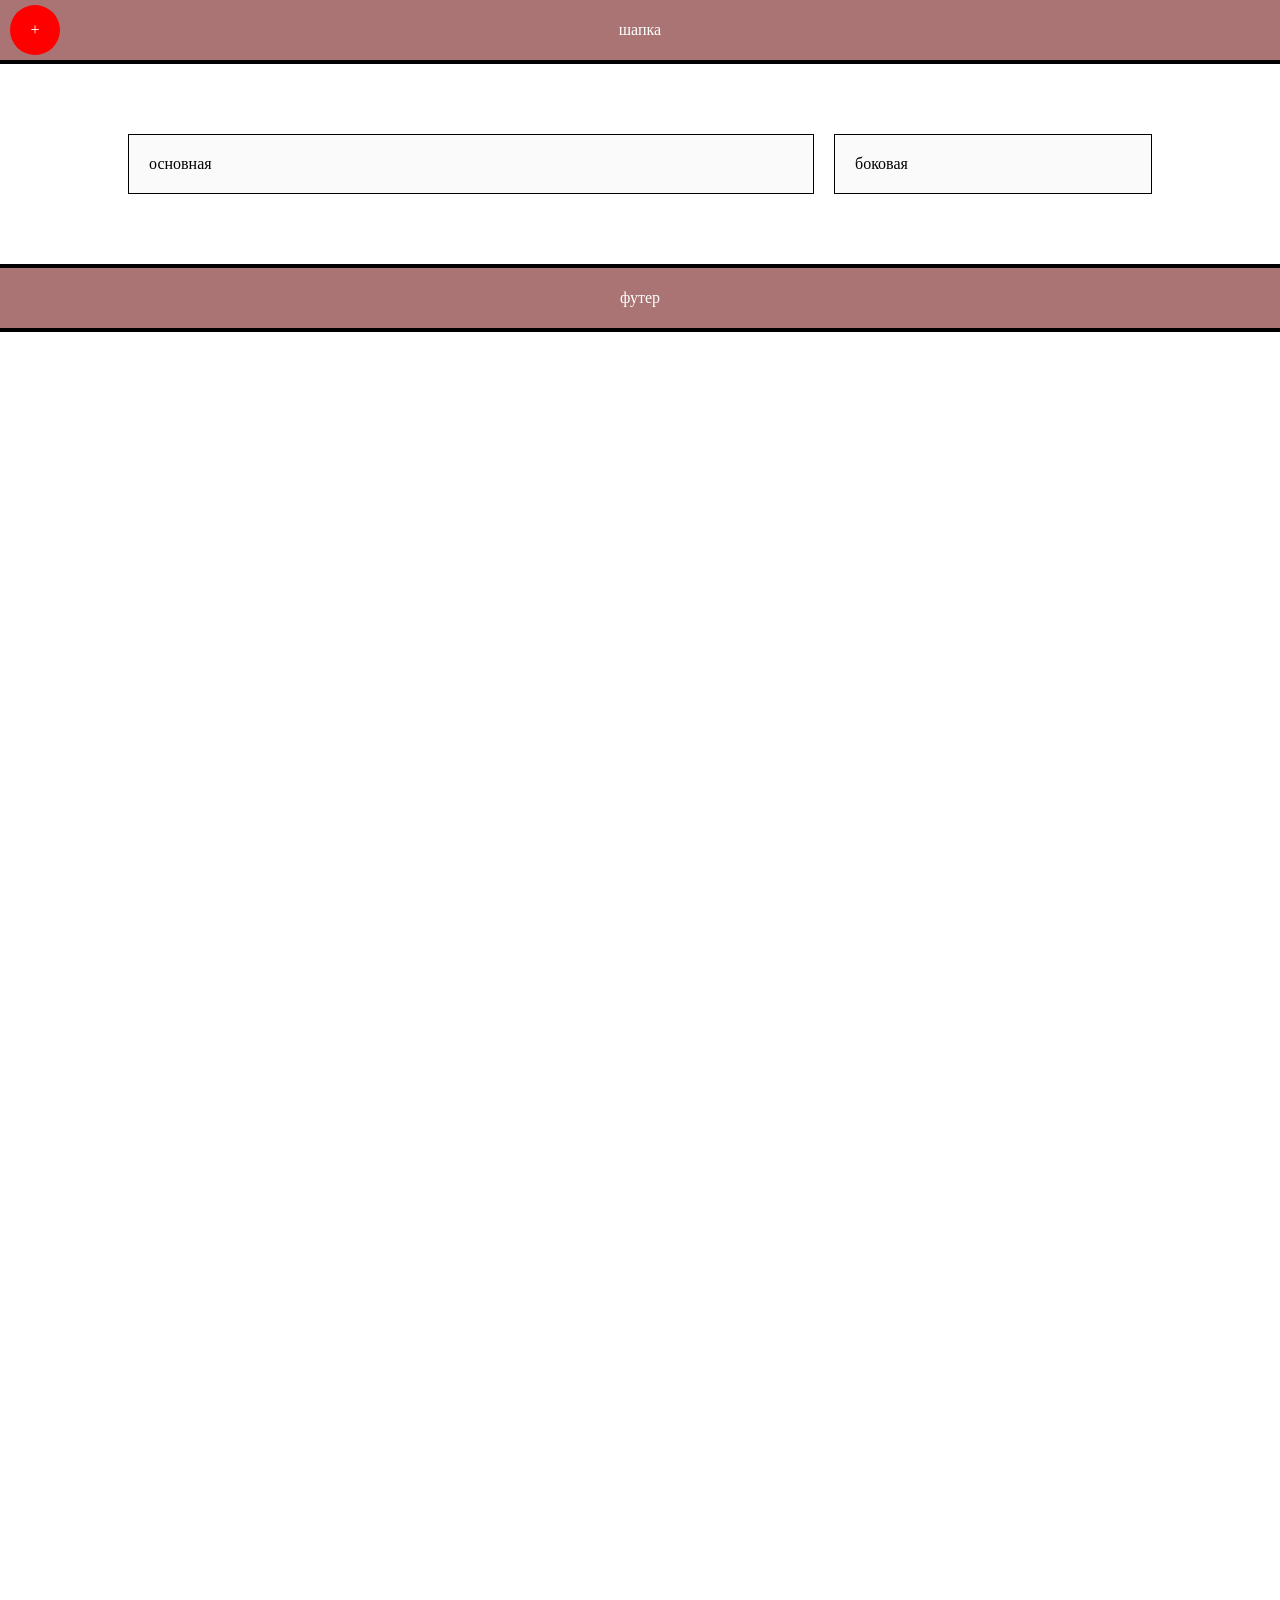
==== guy/guy.html @ c8497008 "мой первый сайт на flexbox" ====
<!DOCTYPE html>
<html lang="en">
<head>
    <meta charset="UTF-8">
    <meta name="viewport" content="width=device-width, initial-scale=1.0">
    <title>HTML+CSS</title>
    <link rel="stylesheet" href="style.css">
</head>
<body>
    <!--<p class="lox">Lorem ipsum, dolor sit amet consectetur adipisicing elit. Quae nesciunt 
        ipsum possimus <b id="ada">aperiam quam</b> consectetur cupiditate nihil officiis magni 
        dignissimos laudantium veniam ad <b>provident</b>, soluta impedit cum quos
        repellendus non!</p>

        <div>
            <p>Lorem ipsum dolor sit amet <b> adipisicing elit.</b> 
                Voluptas, <i>voluptate</i>.</p>
        </div>
        <a href="#" class="afg">Ссылкаа</a>

        <input type="text" placeholder="ведите тексть " >

        <p class="txt">adahan </p>
        <p class="txt"></p>

        <div id="dad"> sam guy</div>
        <hr>

        <a href="#" class="main">ссылка</a>

        <div id="fg"></div>
        <div id="fgg"></div>
    <p class="main">Lorem ipsum dolor sit amet consectetur, adipisicing elit. Repellat voluptatibus in ratione porro consectetur id,
         suscipit aliquam. Corporis laborum dolor iure reprehenderit natus, 
        explicabo dolore nulla pariatur omnis a magnam!</p>
    <div class="blok">
        simpl
    </div>
    <span class="blok">simpl</span>
    <div id="dag" class="blok"></div>
    <div id="dagg" class="blok"></div>-->
    <div id="blok">шапка </div>
<div class="container">
    <div id="main">основная </div>
    <div id="as">боковая </div>
</div>    
    <div id="food">футер</div>
    <div id="dagg" class="blok">+</div>
    </body>
</html>
---- guy/style.css ----
/*.lox {
    color: brown;
}

#ada {
    color: blue;
}

div b, div i {
    color: green;
}
а чтоб закрыть нуно 

.afg {
    color: red;
    text-decoration: none;
}

.afg:hover {
    color: green;
    text-decoration: underline;
    text-decoration-color: royalblue;
    cursor: pointer;
}

.lox:active{
    text-decoration: line-through;
}

a:visited{
    text-decoration: line-through;
    color: gray;
}

input:disabled{color: hotpink;}
input:focus{color: purple;}
input{color: royalblue;}

p.txt:empty {color: orange;}

p.txt:empty::after {content: 'adaguy';}

#dad::after { content: '123';
color: red;
text-decoration: line-through;}


p:last-of-type{text-decoration: line-through;}

новый 
.main {
    color: red;
text-decoration: none;
}

.main:hover{
    color: green;
    text-decoration: underline;
    text-decoration-color: black;
}

#fg{
    background-color: rgb(170, 170, 231);
    background-image: url('data:image/png;base64,');
    background-repeat: no-repeat;
    background-position: left;
}

color: rgb(85, 85, 136);
background:  rgb(170, 170, 231) url('data:image/png;base64,')
no-repeat center top; height: 500px;
background-size: cover;
background-attachment: fixed;
}

#fgg{
    height: 2000px;
}

@import url('https://fonts.googleapis.com/css2?family=Playwrite+BR:wght@100..400&display=swap');


.main{
    color: red;
    text-align: center;
    font-size: 20px;
    font-style: italic;
    font-weight: bold;
    font-family: '';

    text-transform: lowercase;
    word-spacing: 10px;
    letter-spacing: 3px;
    line-height: 50px;

}

*{
    margin: 0;
    padding: 0;
}

.blok{
    background: red;
    height: 200px;
    width: 200px;
    border: 7px dotted black;
    border-bottom: 0;
    border-top-style: solid;
    border-style: double;

    border-radius: 15px 50% 50% 15px;
    opacity: 0.8;
    margin: 20px 10%;
    padding: 20px 10px ;

display: block;
}

*{
    margin: 0;
    padding: 0;
}

.blok{
    width: 200px;
    height: 200px;
    margin: 20px;
    background: red;
}


#dag{
    float: left;
}

#dagg{
    float: left;
    background: blue;
}*/


/*#main{
    width: 50%;
    margin-left: 10%;
    background: #fafafa;
    border: 1px solid black;
    padding: 20px 2.5%;
    float: left;
}

#as{
    width: 20%;
    background: #fafafa;
    border: 1px solid black;
    padding: 20px 2.5%;
    float: left;
    margin-left: 5%;
    position: relative;
    bottom: -10px;
    left: 2px;
}*/


*{
    margin: 0;
    padding: 0;
}

body{
    height: 2000px;
}

#blok, #food{
    height: 60px;
    background: rgb(170, 116, 116);
    text-align: center;
    border-bottom: 4px solid black;
    color: white;
    line-height: 60px;
    margin-bottom: 50px;
}


.container{
    display: flex;
    gap: 20px;
    padding: 20px 10%;
    align-items: flex-start;
}

#main, #as{
    background: #fafafa;
    border: 1px solid black;
    padding: 20px;
    box-sizing: border-box;
}

#main{
    flex: 7;
}

#as{
    flex: 3;
}

#food{
    margin-top: 50px;
    border-top: 4px solid black;
}

#dagg{
    background: red;
    color: #fff;
    text-align: center;
    width: 50px;
    height: 50px;
    line-height: 50px;
    border-radius: 50%;
    position: fixed;
    left: 10px;
    top: 5px;
}
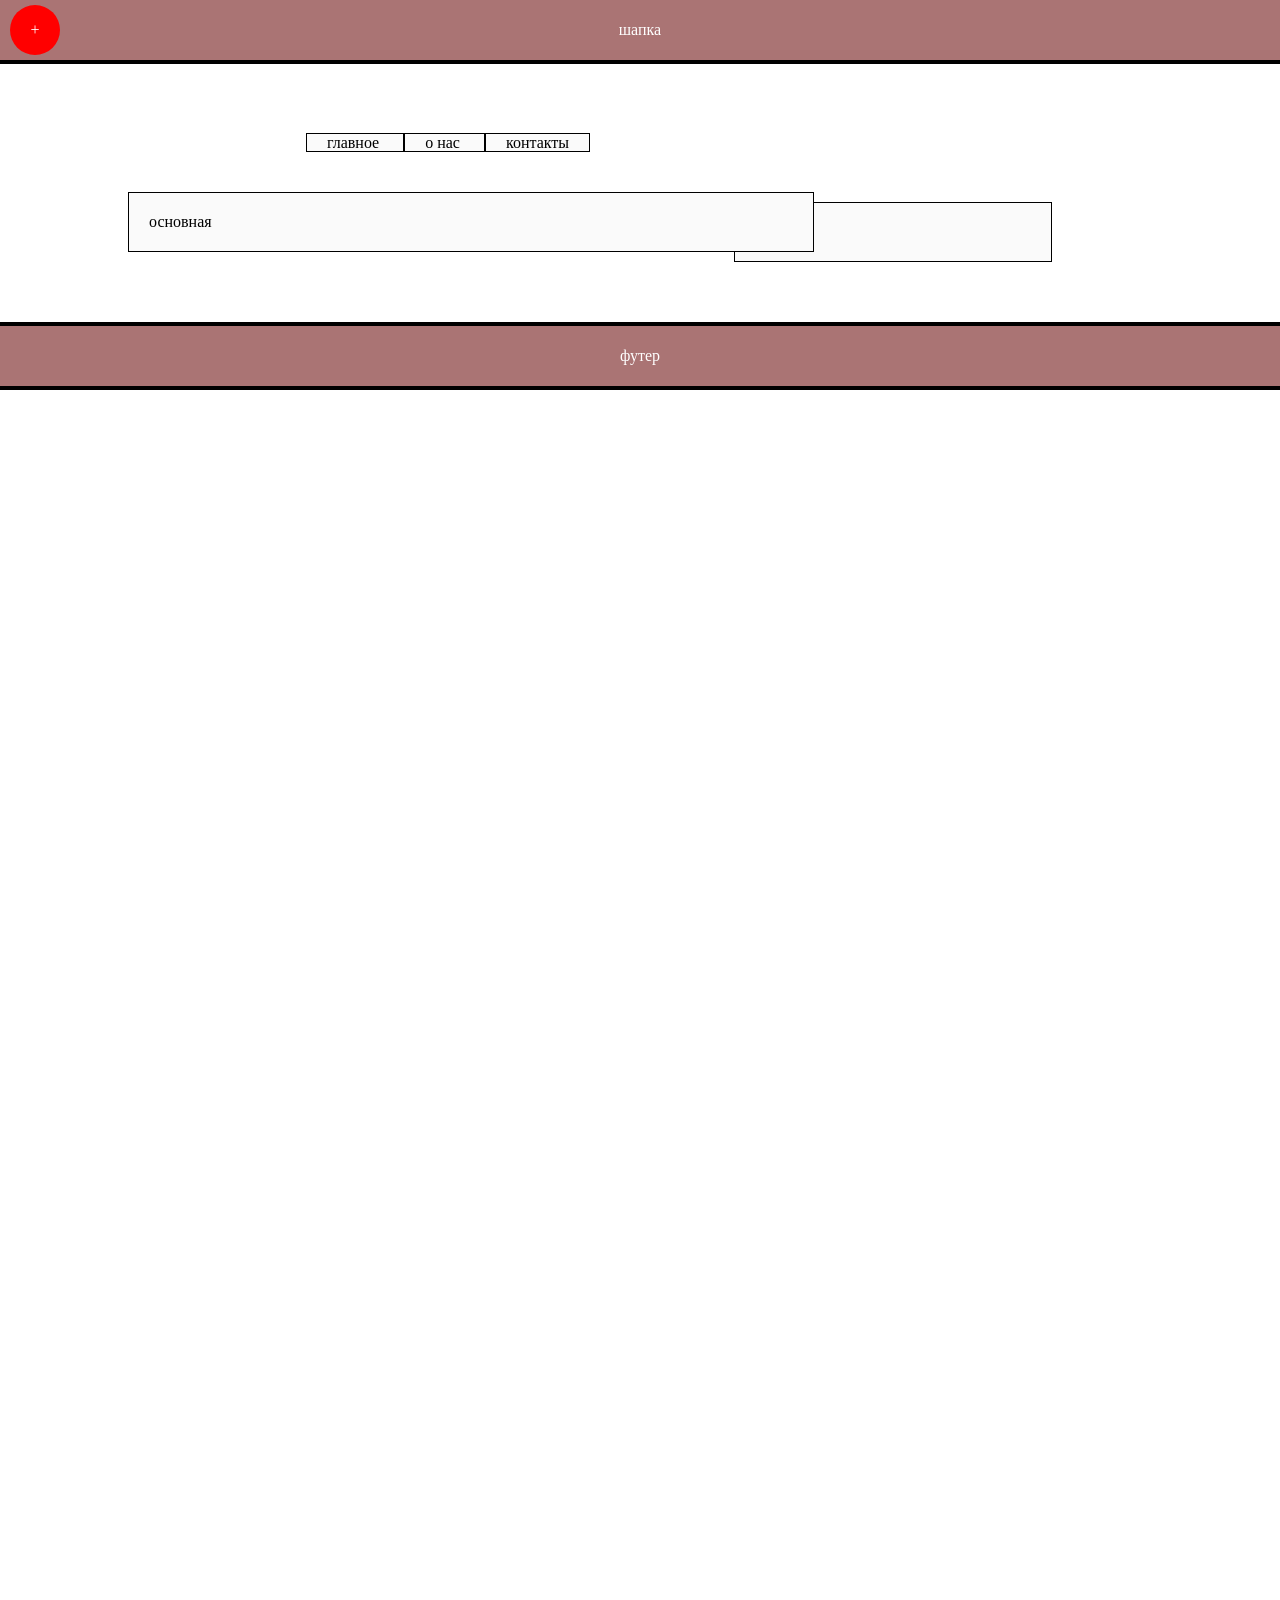
==== commit 9fd9c828: "добавил таблицу" ====
--- a/guy/guy.html
+++ b/guy/guy.html
@@ -40,6 +40,11 @@
     <div id="dag" class="blok"></div>
     <div id="dagg" class="blok"></div>-->
     <div id="blok">шапка </div>
+    <ul id="nav" class="container">
+        <li>главное </li>
+        <li>о нас </li>
+        <li>контакты </li>
+    </ul>
 <div class="container">
     <div id="main">основная </div>
     <div id="as">боковая </div>
--- a/guy/style.css
+++ b/guy/style.css
@@ -198,10 +198,17 @@
 
 #main{
     flex: 7;
+    z-index: 1;
+        position: relative;
+
 }
 
 #as{
     flex: 3;
+    position: relative;
+    left: -100px;
+    bottom: -10px;
+    z-index: 0;
 }
 
 #food{
@@ -220,4 +227,32 @@
     position: fixed;
     left: 10px;
     top: 5px;
+}
+
+#nav{
+    list-style: none;
+    display: block;
+    width: 50%;
+    text-align: center;
+    gap: 20px;
+}
+
+#nav li{
+    display: inline;
+    background: #fafafa;
+    border: 1px solid black;
+    padding: 0 20px;
+    cursor: pointer;
+    gap: 20px;
+}
+
+#nav li:hover{
+    background: black;
+    color: white;
+    border-radius: 5px;
+    border-color: black;
+}
+
+#nav li:not(:last-of-type){
+    gap: 20px;
 }
